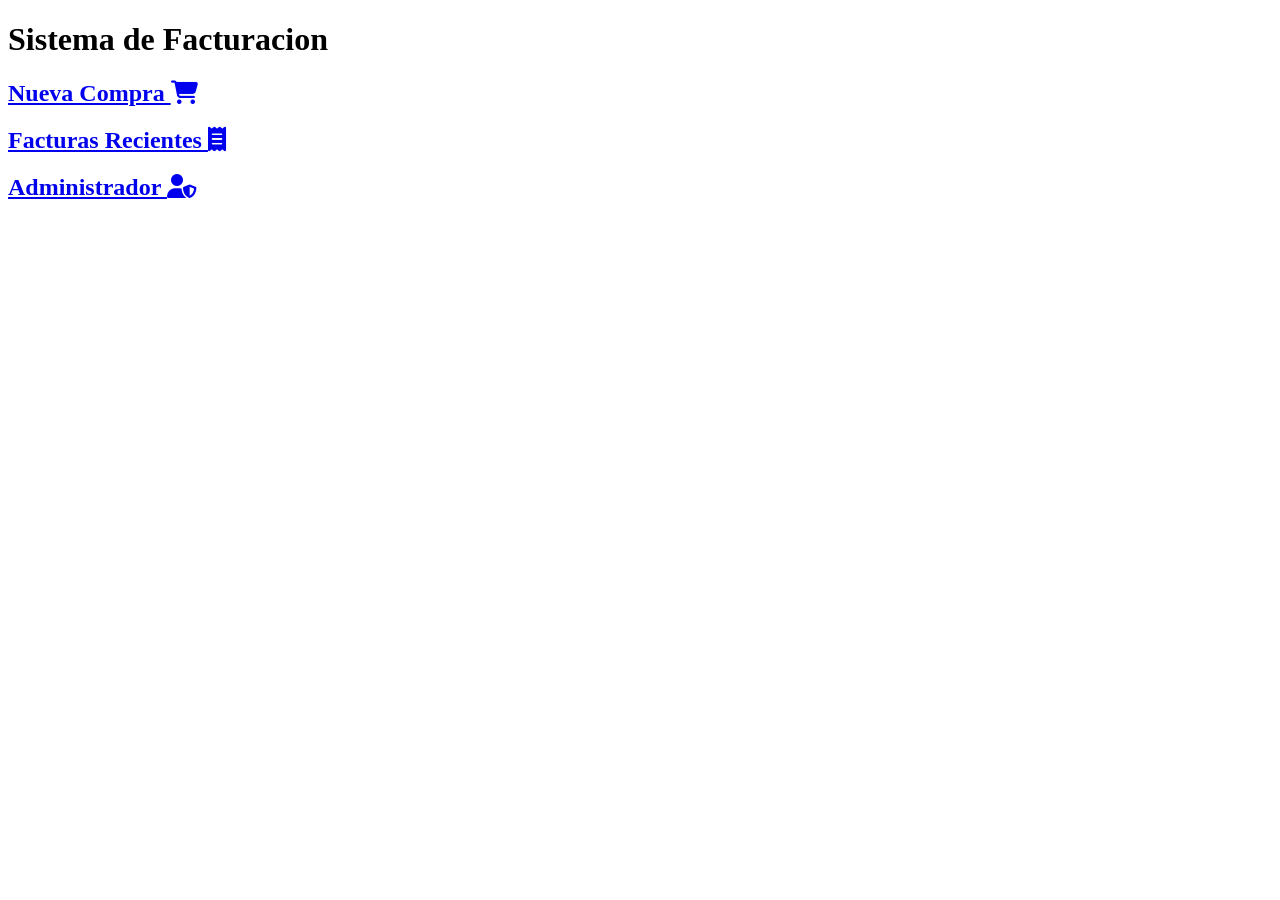
==== index.html @ 3294e23e "Add files via upload" ====
<!doctype html>
<html lang="en">
  <head>
    <meta charset="UTF-8" />
    <meta name="viewport" content="width=device-width, initial-scale=1.0" />
    <link rel="preconnect" href="https://fonts.googleapis.com" />
    <link rel="preconnect" href="https://fonts.gstatic.com" crossorigin />
    <link
      rel="stylesheet"
      href="https://cdnjs.cloudflare.com/ajax/libs/font-awesome/6.5.1/css/all.min.css"
    />
    <link
      href="https://fonts.googleapis.com/css2?family=Poppins:wght@300;400;500;600;700&display=swap"
      rel="stylesheet"
    />
    <link rel="stylesheet" href="assets/css/main.css" />

    <title>Sistema de Facturacion</title>
  </head>
  <body>
    <header class="invoice-header">
      <h1>Sistema de Facturacion</h1>
    </header>
    <main>
      <div class="card-content">
        <a class="card" href="assets/pages/facturacion.html">
          <h2>Nueva Compra
          <i class="fa-solid fa-cart-shopping"></i>
          </h2>
        </a>
        <a class="card" href="assets/pages/historial.html">
          <h2>Facturas Recientes
          <i class="fas fa-receipt icon-default"></i>
          </h2>
        </a>
        <a class="card" href="assets/pages/historial.html">
          <h2>Administrador
            <i class="fas fa-user-shield"></i>
          </h2>
          
        </a>
      </div>
    </main>
  </body>
</html>
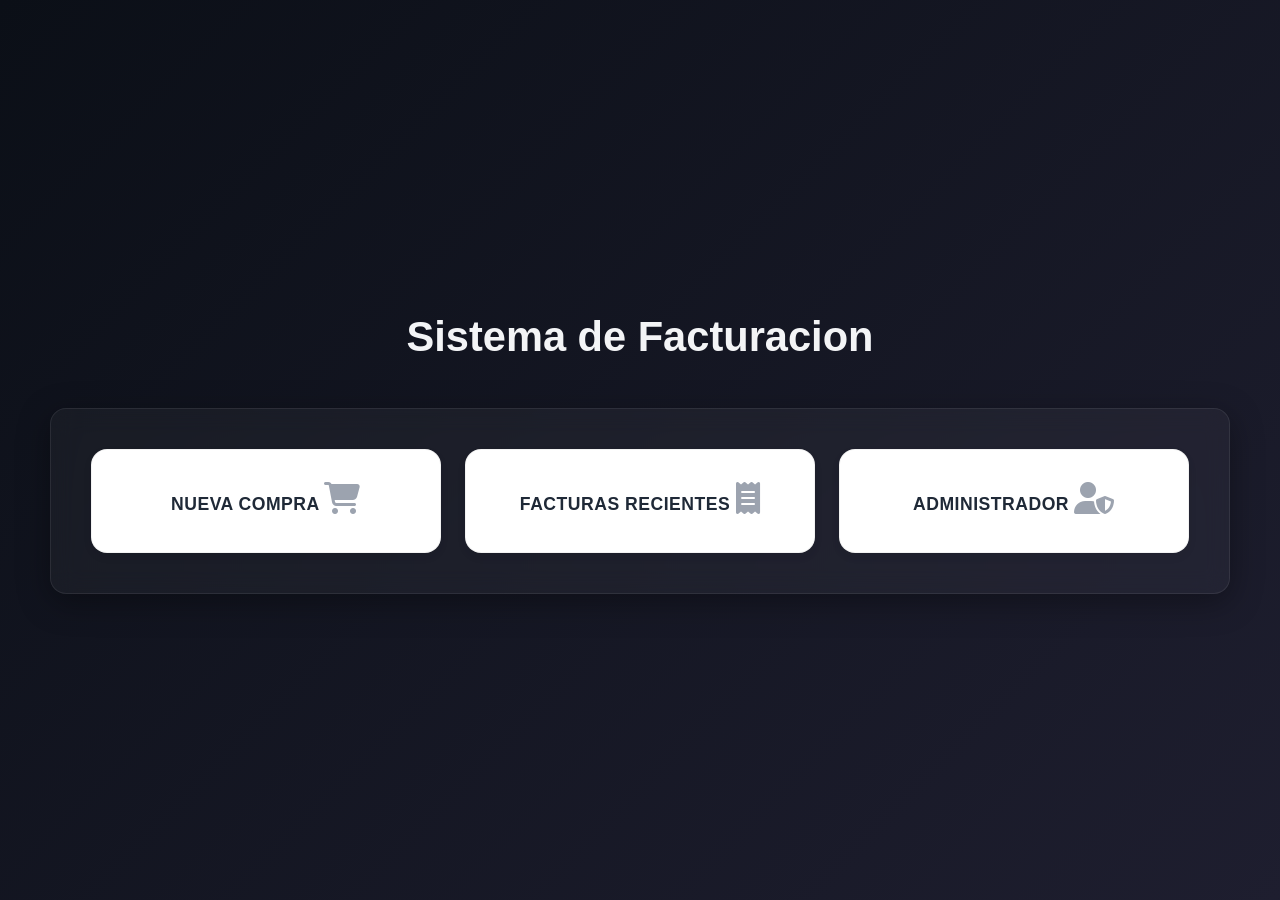
==== commit b7d86888: "Add files via upload" ====
--- a/index.html
+++ b/index.html
@@ -22,7 +22,7 @@
       <h1>Sistema de Facturacion</h1>
     </header>
     <main>
-      <div class="card-content">
+      <div class="card-content stagger">
         <a class="card" href="assets/pages/facturacion.html">
           <h2>Nueva Compra
           <i class="fa-solid fa-cart-shopping"></i>
--- a/assets/css/main.css
+++ b/assets/css/main.css
@@ -0,0 +1,3 @@
+@import url(global.css);
+@import url(home.css);
+@import url(facturacion.css);
